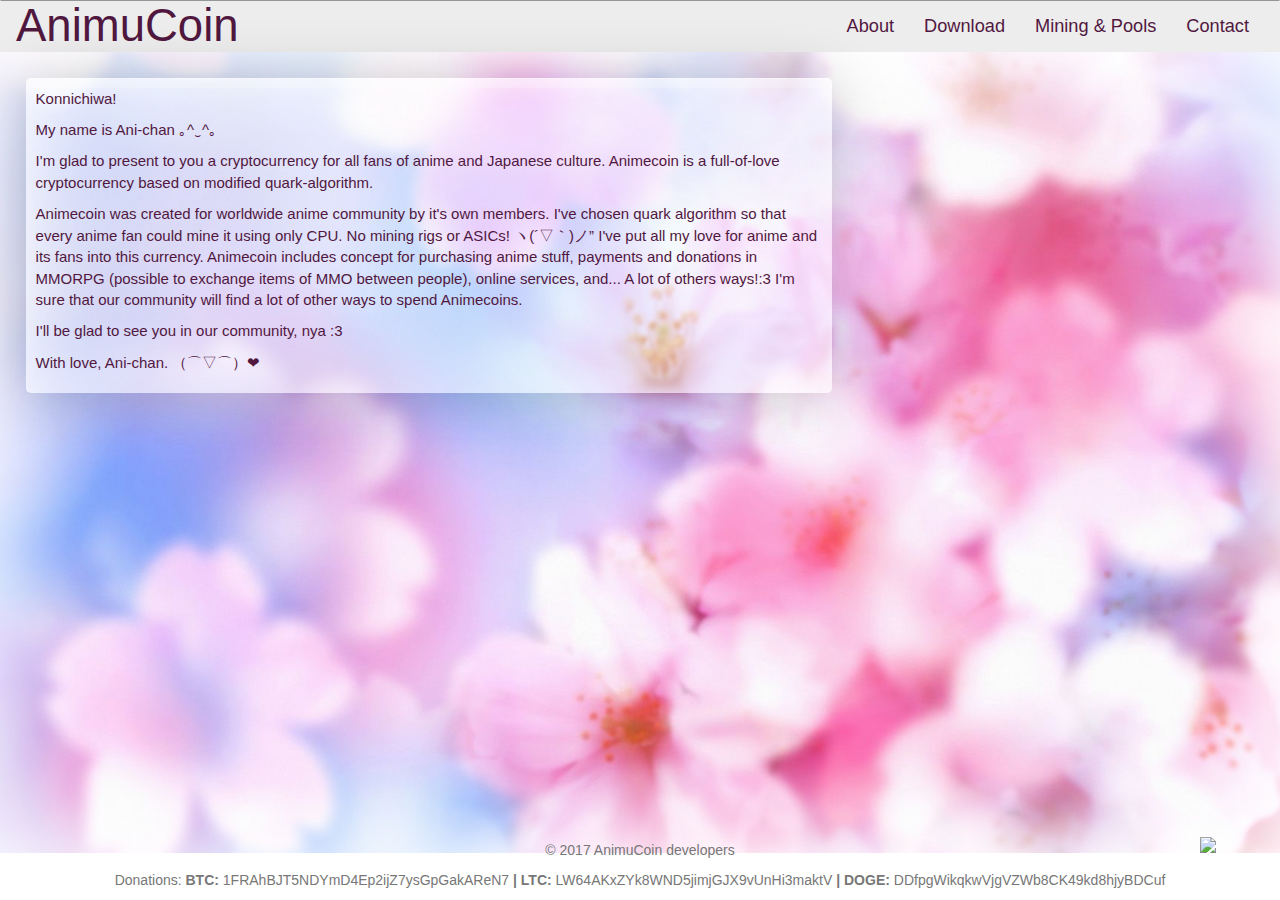
==== index.html @ 898a9e08 "init" ====
<!DOCTYPE html>
<html>

<head>
    <meta charset="utf-8">
    <meta http-equiv="X-UA-Compatible" content="IE=edge">
    <meta name="viewport" content="width=device-width, initial-scale=1">
    <!-- Latest compiled and minified CSS -->
    <link rel="stylesheet" href="https://maxcdn.bootstrapcdn.com/bootstrap/3.3.7/css/bootstrap.min.css" integrity="sha384-BVYiiSIFeK1dGmJRAkycuHAHRg32OmUcww7on3RYdg4Va+PmSTsz/K68vbdEjh4u" crossorigin="anonymous">

    <!-- Optional theme -->
    <link rel="stylesheet" href="https://maxcdn.bootstrapcdn.com/bootstrap/3.3.7/css/bootstrap-theme.min.css" integrity="sha384-rHyoN1iRsVXV4nD0JutlnGaslCJuC7uwjduW9SVrLvRYooPp2bWYgmgJQIXwl/Sp" crossorigin="anonymous">
    <link rel="stylesheet" type="text/css" href="./css/shit.css" />

    <title>Home | Animucoin</title>
</head>

<body>
    <nav class="navbar navbar-custom">
        <div class="container-fluid">
            <div class="navbar-header">
                <button type="button" class="navbar-toggle collapsed" data-toggle="collapse" data-target="#bs-example-navbar-collapse-1" aria-expanded="false">
                <span class="sr-only">Toggle navigation</span>
                <span class="icon-bar"></span>
                <span class="icon-bar"></span>
                <span class="icon-bar"></span>
              </button>
                <a class="navbar-brand" href="#">AnimuCoin</a>
            </div>

            <div class="collapse navbar-collapse" id="bs-example-navbar-collapse-1">
                <ul class="nav navbar-nav navbar-right">
                    <li><a href="./about.html">About</a></li>
                    <li><a href="./download.html">Download</a></li>
                    <li><a href="./mining.html">Mining & Pools</a></li>
                    <li><a href="./contact.html">Contact</a></li>
                </ul>
            </div>
        </div>
    </nav>

    <div id="content">
        <div id="fon">
            <p>Konnichiwa!</p>

            <p>My name is Ani-chan ｡^‿^｡</p>

            <p>I'm glad to present to you a cryptocurrency for all fans of anime and Japanese culture. Animecoin is a full-of-love cryptocurrency based on modified quark-algorithm.</p>

            <p>Animecoin was created for worldwide anime community by it's own members. I've chosen quark algorithm so that every anime fan could mine it using only CPU. No mining rigs or ASICs! ヽ(´▽｀)ノ” I've put all my love for anime and its fans into this
                currency. Animecoin includes concept for purchasing anime stuff, payments and donations in MMORPG (possible to exchange items of MMO between people), online services, and... A lot of others ways!:3 I'm sure that our community will find
                a lot of other ways to spend Animecoins.</p>


            <p>I'll be glad to see you in our community, nya :3</p>

            <p>With love, Ani-chan. （⌒▽⌒）❤</p>
        </div>
        <div><img src="./imgs/ac2.png" id="logo"></div>
    </div>
    <footer class="footer">
        <div class="container">
            <p class="text-muted">&copy; 2017 AnimuCoin developers</p>
            <p class="text-muted">Donations: <b>BTC:</b> 1FRAhBJT5NDYmD4Ep2ijZ7ysGpGakAReN7 <b>| LTC:</b> LW64AKxZYk8WND5jimjGJX9vUnHi3maktV <b>| DOGE:</b> DDfpgWikqkwVjgVZWb8CK49kd8hjyBDCuf </p>
        </div>
    </footer>
    <script src="https://ajax.googleapis.com/ajax/libs/jquery/1.12.4/jquery.min.js"></script>
    <script src="https://maxcdn.bootstrapcdn.com/bootstrap/3.3.7/js/bootstrap.min.js" integrity="sha384-Tc5IQib027qvyjSMfHjOMaLkfuWVxZxUPnCJA7l2mCWNIpG9mGCD8wGNIcPD7Txa" crossorigin="anonymous"></script>
</body>

</html>
---- css/shit.css ----
@namespace url(http://www.w3.org/1999/xhtml);
html {
    min-height: 100%;
    position: relative;
    padding: 0;
    margin: 0;
    overflow-x: hidden;
}

body {
    overflow: hidden;
    font-family: arial, verdana, sans-serif;
    background-color: #ffffff;
    height: 100%;
    margin: 0px;
    padding: 0px;
    margin-bottom: 10%;
}


/*body > .container {
    padding: 3em, 1.5em, 0;
}*/

code {
    font-size: 80%;
}

.navbar-custom {
    background: rgba(220, 220, 220, 0.5);
    padding: 0px;
    font-size: 2em;
    /*max-height: 86%;*/
    /*border-bottom: 1px solid #c3c3c3 !important;*/
    border-top: 1px groove #969696;
    margin: 0px;
    padding: 0px 0px 0px 0em;
    font-size: 1.3em;
    color: #51183f;
    border-radius: 0;
    margin-bottom: 0px;
}

.navbar-custom .navbar-nav>li>a {
    color: #51183f;
}

.navbar-custom .navbar-nav>.active>a {
    color: #800080;
    background-color: transparent;
}

.navbar-custom .navbar-nav>li>a:hover, .navbar-custom .navbar-nav>li>a:focus, .navbar-custom .navbar-nav>.active>a:hover, .navbar-custom .navbar-nav>.active>a:focus, .navbar-custom .navbar-nav>.open>a {
    text-decoration: none;
    color: #800080;
}

.navbar-custom .navbar-brand {
    color: #51183f;
    font-size: 2.5em;
}

.navbar-custom .navbar-toggle {
    background-color: transparent;
}

.navbar-custom .icon-bar {
    background-color: #51183f;
}

#content {
    box-shadow: 0px 0px 100px 120px #FFF inset;
    /*margin: auto;*/
    height: 89%;
    width: 100%;
    position: absolute;
    background-image: url(../imgs/background.jpg);
    background-size: cover;
    -webkit-box-shadow: inset 0 0 100px 20px rgba(255, 255, 255, 1);
}

a, a:hover {
    color: rgba(203, 67, 103, 1);
    text-decoration: none;
}


/*a:visited {
    color: rgba(20, 167, 103, 1);
    text-decoration: none;
}*/

#logo {
    position: absolute;
    /*display: inline;*/
    /*text-align: right;*/
    /*float: right;*/
    /*right: 0%;
	top: 15%;*/
    bottom: 0%;
    right: 5%;
    /*max-width: 30%;*/
    /*max-height: 30%;*/
    /*margin-left: auto;*/
    /*margin-right: 33%;*/
    /*height: auto;
    width: auto*/
}

img {
    max-width: 30%;
}

#fon {
    box-shadow: 0px 2px 60px rgba(0, 0, 0, 0.2), 0px 1px rgba(255, 255, 255, 0.3) inset, 0px 10px rgba(255, 255, 255, 0.2) inset, 0px 10px 20px rgba(255, 255, 255, 0.25) inset, 10px -30px 60px rgba(255, 255, 255, 0.3) inset !important;
    position: relative;
    display: inline-block;
    max-width: 63%;
    float: left;
    margin-left: 2%;
    margin-top: 2%;
    background-color: rgba(255, 255, 255, 0.4);
    max-height: 89%;
    font-family: Tahoma, sans-serif;
    font-size: 15px;
    color: #51183f;
    padding: 10px;
    border-radius: 5px;
}

.cointainer .text-muted {
    margin: 0em, 0;
}

.footer>.container {
    position: absolute;
    text-align: center;
    /*display: block;*/
    bottom: 0;
    width: 100%;
    height: 10%`;
    padding-right: 1.5em;
    padding-left: 1.5em;
}

left_foooter {
    position: relative;
    display: inline;
    padding: 0em 2em 0em;
}

#coms {
    font-family: Arial, Tahoma, sans-serif;
    font-weight: bold;
    font-size: 72px;
    color: #FE7273;
    box-shadow: 0px 0px 0px #fff, 0px 0px 0px rgba(0, 0, 0, 0.0) !important;
    position: relative;
    margin-top: 25%;
    margin-left: 0% !important;
    margin-top: 0% !important;
    background-color: rgba(255, 255, 255, 0.0) !important;
    display: table-cell;
    overflow: hidden;
    padding: 22% 20%;
    vertical-align: middle;
}
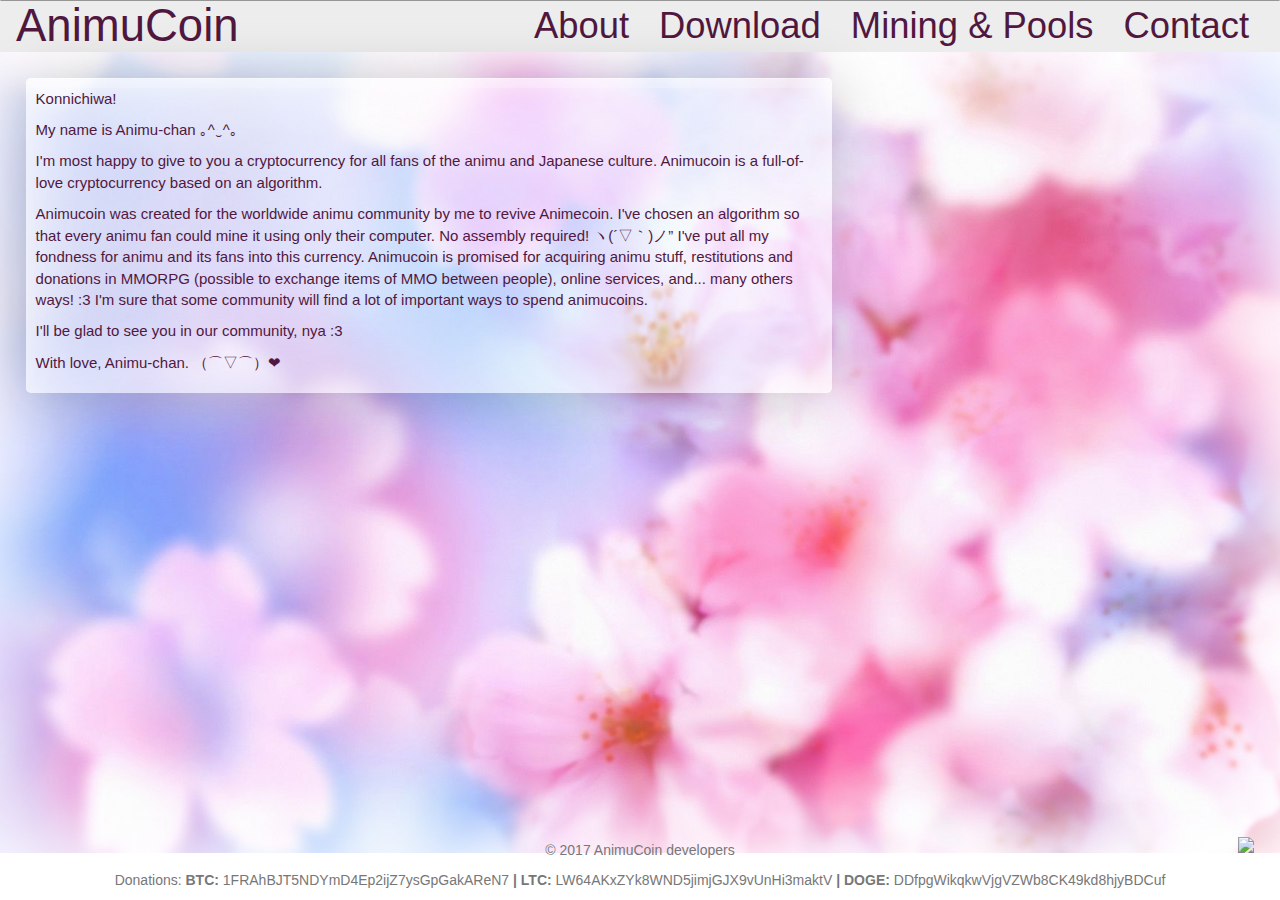
==== commit 3b3f64a2: "updated css" ====
--- a/index.html
+++ b/index.html
@@ -43,18 +43,18 @@
         <div id="fon">
             <p>Konnichiwa!</p>
 
-            <p>My name is Ani-chan ｡^‿^｡</p>
+            <p>My name is Animu-chan ｡^‿^｡</p>
 
-            <p>I'm glad to present to you a cryptocurrency for all fans of anime and Japanese culture. Animecoin is a full-of-love cryptocurrency based on modified quark-algorithm.</p>
+            <p>I'm most happy to give to you a cryptocurrency for all fans of the animu and Japanese culture. Animucoin is a full-of-love cryptocurrency based on an algorithm.</p>
 
-            <p>Animecoin was created for worldwide anime community by it's own members. I've chosen quark algorithm so that every anime fan could mine it using only CPU. No mining rigs or ASICs! ヽ(´▽｀)ノ” I've put all my love for anime and its fans into this
-                currency. Animecoin includes concept for purchasing anime stuff, payments and donations in MMORPG (possible to exchange items of MMO between people), online services, and... A lot of others ways!:3 I'm sure that our community will find
-                a lot of other ways to spend Animecoins.</p>
+            <p>Animucoin was created for the worldwide animu community by me to revive Animecoin. I've chosen an algorithm so that every animu fan could mine it using only their computer. No assembly required! ヽ(´▽｀)ノ” I've put all my fondness for animu
+                and its fans into this currency. Animucoin is promised for acquiring animu stuff, restitutions and donations in MMORPG (possible to exchange items of MMO between people), online services, and... many others ways! :3 I'm sure that some
+                community will find a lot of important ways to spend animucoins.</p>
 
 
             <p>I'll be glad to see you in our community, nya :3</p>
 
-            <p>With love, Ani-chan. （⌒▽⌒）❤</p>
+            <p>With love, Animu-chan. （⌒▽⌒）❤</p>
         </div>
         <div><img src="./imgs/ac2.png" id="logo"></div>
     </div>
--- a/css/shit.css
+++ b/css/shit.css
@@ -18,18 +18,14 @@
 }
 
 
-/*body > .container {
+body > .container {
     padding: 3em, 1.5em, 0;
-}*/
+}
 
-code {
-    font-size: 80%;
-}
 
 .navbar-custom {
     background: rgba(220, 220, 220, 0.5);
     padding: 0px;
-    font-size: 2em;
     /*max-height: 86%;*/
     /*border-bottom: 1px solid #c3c3c3 !important;*/
     border-top: 1px groove #969696;
@@ -43,6 +39,7 @@
 
 .navbar-custom .navbar-nav>li>a {
     color: #51183f;
+    font-size: 2em;
 }
 
 .navbar-custom .navbar-nav>.active>a {
@@ -92,23 +89,14 @@
 
 #logo {
     position: absolute;
-    /*display: inline;*/
-    /*text-align: right;*/
-    /*float: right;*/
-    /*right: 0%;
-	top: 15%;*/
     bottom: 0%;
-    right: 5%;
-    /*max-width: 30%;*/
-    /*max-height: 30%;*/
-    /*margin-left: auto;*/
-    /*margin-right: 33%;*/
-    /*height: auto;
-    width: auto*/
+    right: 2%;
 }
 
 img {
-    max-width: 30%;
+    max-width: 60%;
+    max-
+    z-index: 0;
 }
 
 #fon {
@@ -126,27 +114,36 @@
     color: #51183f;
     padding: 10px;
     border-radius: 5px;
+    z-index: 1
 }
 
-.cointainer .text-muted {
+/*.cointainer .text-muted {
     margin: 0em, 0;
-}
+}*/
 
 .footer>.container {
     position: absolute;
     text-align: center;
-    /*display: block;*/
+    display: block;
     bottom: 0;
     width: 100%;
-    height: 10%`;
+    height: 12%`;
     padding-right: 1.5em;
     padding-left: 1.5em;
+    padding-top: 1em;
 }
 
+
 left_foooter {
-    position: relative;
-    display: inline;
-    padding: 0em 2em 0em;
+    float: left;
+    width: 50%;
+    padding-left: 2em;
+    padding-top: 0.5em;
+}
+right_foooter {
+    float: right;
+    width: 50%;
+    padding-right: 2em;
 }
 
 #coms {
